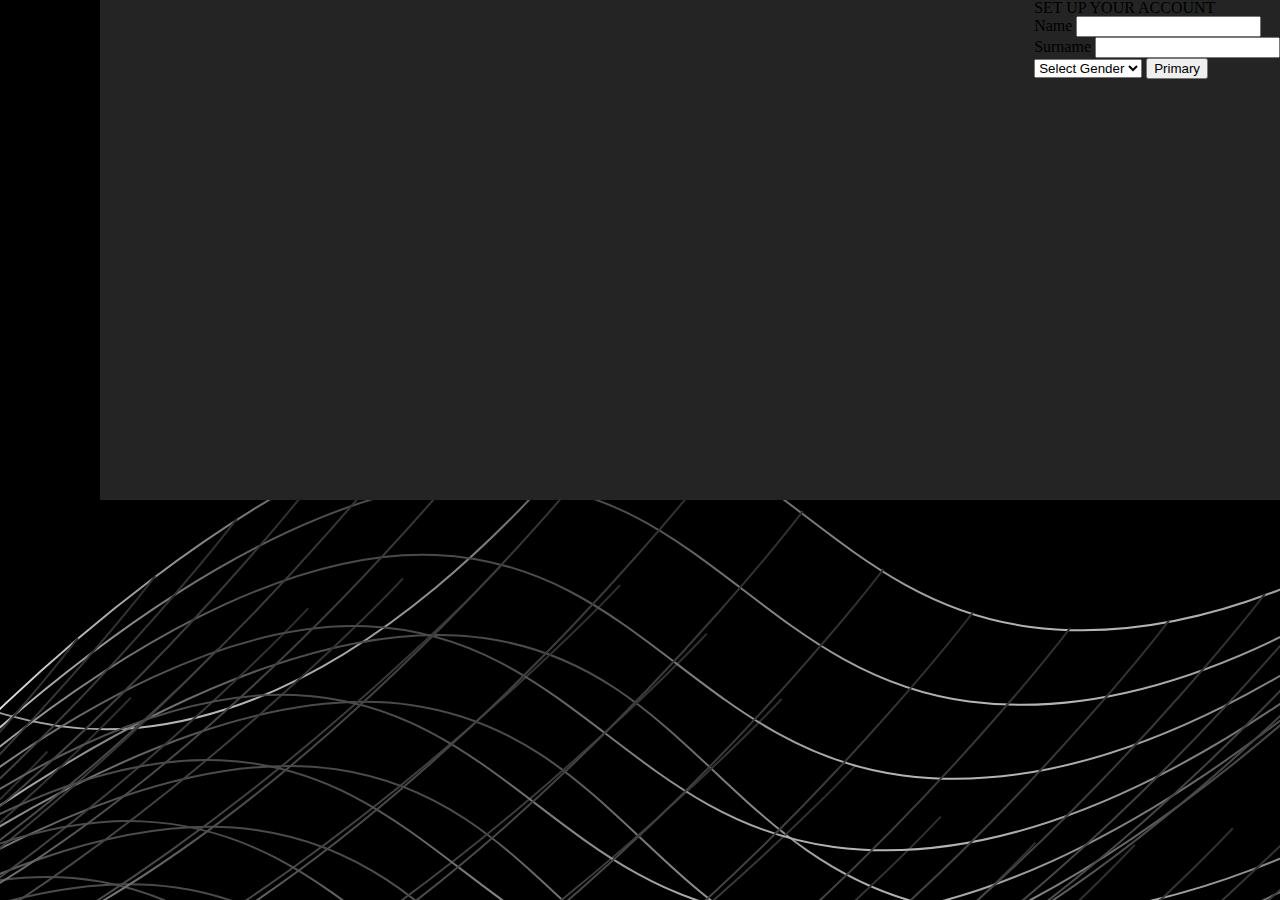
==== assets/html/registration.html @ e667f3cd "Create Bank Account" ====
<!DOCTYPE html>
<html lang="en">
  <head>
    <meta charset="UTF-8" />
    <meta name="viewport" content="width=device-width, initial-scale=1.0" />
    <title>Document</title>
    <link rel="stylesheet" href="../css/reset.css" />
    <link rel="stylesheet" href="../css/home.css" />
    <link
      href="https://cdn.jsdelivr.net/npm/bootstrap@5.3.2/dist/css/bootstrap.min.css"
      rel="stylesheet"
      integrity="sha384-T3c6CoIi6uLrA9TneNEoa7RxnatzjcDSCmG1MXxSR1GAsXEV/Dwwykc2MPK8M2HN"
      crossorigin="anonymous"
    />
  </head>
  <body class="body_cover">
    <div class="row forms_label">
      <div class="col-5 body_cover"></div>
      <div class="p-5 col-7 d-flex flex-column g-2">
        <h1 class="text-white">SET UP YOUR ACCOUNT</h1>
        <form>
          <div class="mb-2">
            <label for="nameInpEl" class="form-labe text-white">Name</label>
            <input
              type="text"
              class="form-control"
              id="nameInpEl"
              aria-describedby="emailHelp"
            />
          </div>
          <div class="mb-4">
            <label for="surnameInpEl" class="form-labe text-white"
              >Surname</label
            >
            <input
              type="text"
              class="form-control"
              id="surnameInpEl"
              aria-describedby="emailHelp"
            />
          </div>
          <select
            id="genderSelect"
            class="form-select mb-3"
            aria-label="Default select example"
          >
            <option selected>Select Gender</option>
            <option value="1">Male</option>
            <option value="2">Female</option>
          </select>
          <!--href="./card.html"-->
          <button id="buttonEl" type="button" class="btn btn-primary">
            Primary
          </button>
        </form>
      </div>
    </div>
    <script src="../js/cards.js"></script>
  </body>
</html>
---- assets/css/home.css ----
.body_cover {
  background-color: black;
  background-image: url("../images/ve.svg");
}

.forms_label {
  margin-left: 100px;
  background-color: #242424;
  height: 500px;
  display: flex;
  justify-content: flex-end;
}
.path_disp {
  display: none;
}
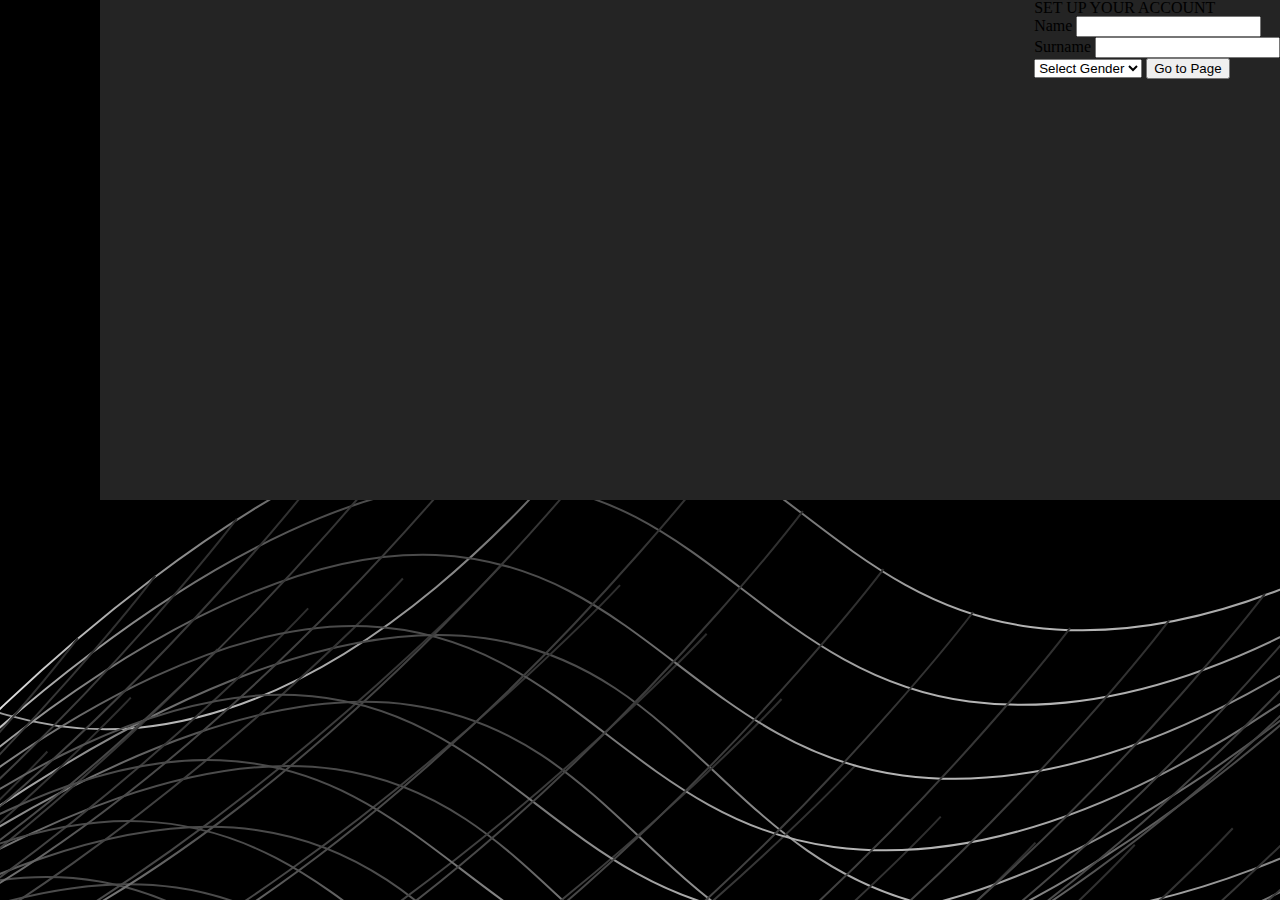
==== commit 7666f804: "Change Button name" ====
--- a/assets/html/registration.html
+++ b/assets/html/registration.html
@@ -50,7 +50,7 @@
           </select>
           <!--href="./card.html"-->
           <button id="buttonEl" type="button" class="btn btn-primary">
-            Primary
+            Go to Page
           </button>
         </form>
       </div>
